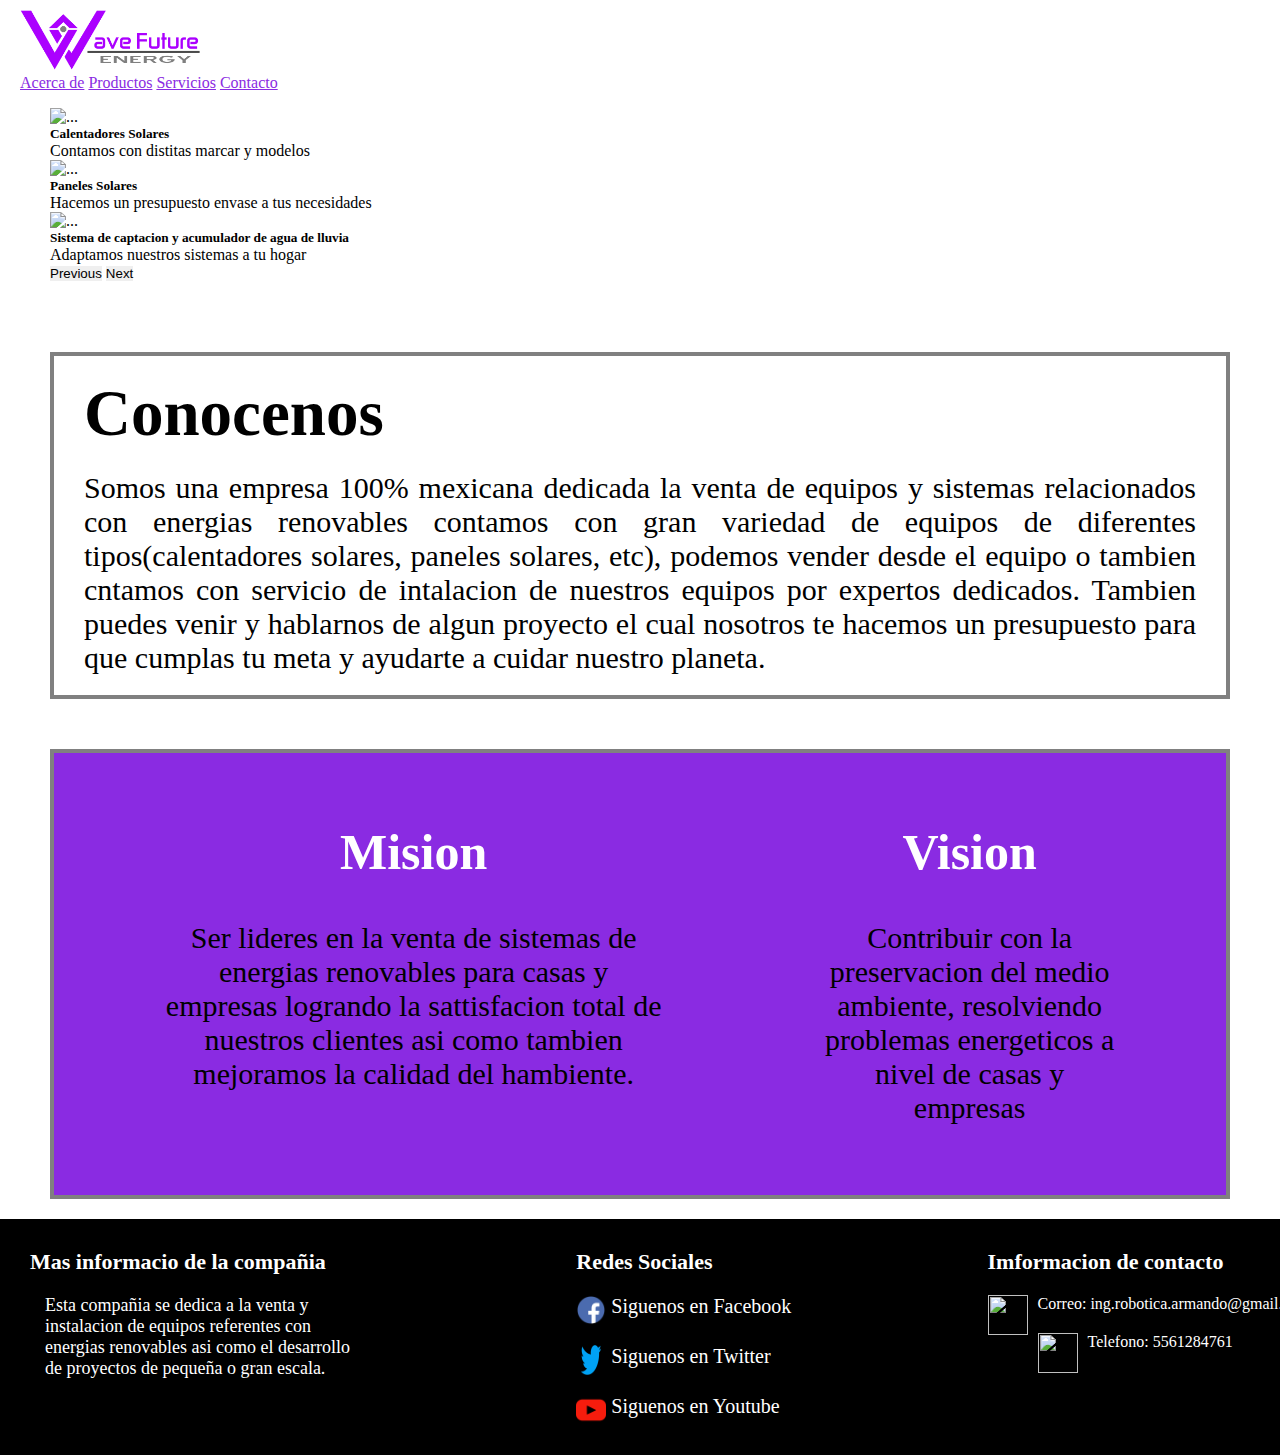
==== Acerca de Nosotros/index.html @ ba3f2288 "acerca de nosotros" ====
<!DOCTYPE html>
<html lang="en">
<head>
    <meta charset="UTF-8">
    <meta http-equiv="X-UA-Compatible" content="IE=edge">
    <meta name="viewport" content="width=device-width, initial-scale=1.0">
    <link href="https://cdn.jsdelivr.net/npm/bootstrap@5.0.1/dist/css/bootstrap.min.css" rel="stylesheet" integrity="sha384-+0n0xVW2eSR5OomGNYDnhzAbDsOXxcvSN1TPprVMTNDbiYZCxYbOOl7+AMvyTG2x" crossorigin="anonymous">
    <link rel="stylesheet" href="styles.css">
    <title>Acerca de Nosotros</title>
</head>
<body>
    <nav id="barra" class="navbar navbar-expand-lg navbar-light">
        <div class="container-fluid">
          <a class="navbar-brand" href="#">
              <img src="LOGO.png" alt="" width="180" height="60"></a>
          <button class="navbar-toggler" type="button" data-bs-toggle="collapse" data-bs-target="#navbarNavAltMarkup" aria-controls="navbarNavAltMarkup" aria-expanded="false" aria-label="Toggle navigation">
            <span class="navbar-toggler-icon"></span>
          </button>
          <div id="pocision">
            <div id="items">
              <a class="nav-link" href="#">Acerca de</a>
              <a class="nav-link" href="#">Productos</a>
              <a class="nav-link" href="#">Servicios</a>
              <a class="nav-link" href="#">Contacto</a>
            </div>
          </div>
        </div>
      </nav>
      <div  id="carousel" id="carouselExampleCaptions" class="carousel slide" data-bs-ride="carousel">
        <div class="carousel-indicators">
          <button type="button" data-bs-target="#carouselExampleCaptions" data-bs-slide-to="0" class="active" aria-current="true" aria-label="Slide 1"></button>
          <button type="button" data-bs-target="#carouselExampleCaptions" data-bs-slide-to="1" aria-label="Slide 2"></button>
          <button type="button" data-bs-target="#carouselExampleCaptions" data-bs-slide-to="2" aria-label="Slide 3"></button>
        </div>
        <div class="carousel-inner">
          <div class="carousel-item active">
            <img src="https://lumek.com.mx/images/bg/calentadores.webp" class="d-block w-100" alt="...">
            <div class="carousel-caption d-none d-md-block">
              <h5>Calentadores Solares</h5>
              <p>Contamos con distitas marcar y modelos</p>
            </div>
          </div>
          <div class="carousel-item">
            <img src="https://erenovable.com//wp-content/uploads/2017/06/desventajas-incovenientes-paneles-solares-istock-600x399.jpg" class="d-block w-100" alt="...">
            <div class="carousel-caption d-none d-md-block">
              <h5>Paneles Solares</h5>
              <p>Hacemos un presupuesto envase a tus necesidades</p>
            </div>
          </div>
          <div class="carousel-item">
            <img src="https://ecocontenedores.cl/wp-content/uploads/2018/09/Sistema_de_captacion_de_agua_de_lluvia-300x225.jpg" class="d-block w-100" alt="...">
            <div class="carousel-caption d-none d-md-block">
              <h5>Sistema de captacion y acumulador de agua de lluvia</h5>
              <p>Adaptamos nuestros sistemas a tu hogar</p>
            </div>
          </div>
        </div>
        <button class="carousel-control-prev" type="button" data-bs-target="#carouselExampleCaptions" data-bs-slide="prev">
          <span class="carousel-control-prev-icon" aria-hidden="true"></span>
          <span class="visually-hidden">Previous</span>
        </button>
        <button class="carousel-control-next" type="button" data-bs-target="#carouselExampleCaptions" data-bs-slide="next">
          <span class="carousel-control-next-icon" aria-hidden="true"></span>
          <span class="visually-hidden">Next</span>
        </button>
      </div>
      <section class="conocenos">
          <div>
              <h1>Conocenos</h1>
              <p>Somos una empresa 100% mexicana dedicada la venta de equipos y sistemas relacionados
                 con energias renovables contamos con gran variedad de equipos de diferentes tipos(calentadores solares, paneles solares, etc),
                 podemos vender desde el equipo o tambien cntamos con servicio de intalacion de nuestros equipos por expertos
                 dedicados. Tambien puedes venir y hablarnos de algun proyecto el cual nosotros te hacemos un presupuesto para que
                 cumplas tu meta y ayudarte a cuidar nuestro planeta.
              </p>
          </div>
      </section>
      <section class="objetivos"> 
          <div class="contenedor">
          <div class="mision">
              <h1>Mision</h1>
              <p>Ser lideres en la venta de sistemas de energias renovables
                 para casas y empresas logrando la sattisfacion total de 
                 nuestros clientes asi como tambien mejoramos la calidad
                 del hambiente.
              </p>
          </div>
          <div class="vision">
              <h1>Vision</h1>
              <p>Contribuir con la preservacion del medio
                 ambiente, resolviendo problemas energeticos
                 a nivel de casas y empresas </p>
          </div>
          </div>
      </section>
      <footer>
        <div class="contenedor-footer">
  
          <div class="colum1">
            <h4>Mas informacio de la compañia</h4>
            <p>Esta compañia se dedica a la venta y instalacion de 
              equipos referentes con energias renovables asi como 
              el desarrollo de proyectos de pequeña o gran escala.
            </p>
          </div>
  
          <div class="colum2">
            <h5>Redes Sociales</h5>
            <div class="row">
              <a href="https://es-la.facebook.com/" target="_blank"><img src="icono de facebook.png" alt=""></a>
              <label for="">Siguenos en Facebook</label>
            </div>
            <div class="row">
              <a href="https://twitter.com/?lang=es" target="_blank"><img src="Twitter-Logo.png" alt=""></a>
              <label for="">Siguenos en Twitter</label>
            </div>
            <div class="row">
              <a href="https://www.youtube.com/" target="_blank"><img src="youtube.png" alt=""></a>
              <label for="">Siguenos en Youtube</label>
            </div>
          </div>
  
          <div class="colum3">
            <h6>Imformacion de contacto</h6>
            <div class="row2">
              <img src="http://assets.stickpng.com/images/584856bce0bb315b0f7675ad.png" alt="">
              <label for="">Correo: ing.robotica.armando@gmail.com</label>
              <div class="row2">
                <img src="http://assets.stickpng.com/images/5a452570546ddca7e1fcbc7d.png
                " alt="">
                <label for="">Telefono: 5561284761</label>
              </div>
             </div>
          </div>
      </footer>
  <script src="https://cdn.jsdelivr.net/npm/bootstrap@5.0.1/dist/js/bootstrap.bundle.min.js" integrity="sha384-gtEjrD/SeCtmISkJkNUaaKMoLD0//ElJ19smozuHV6z3Iehds+3Ulb9Bn9Plx0x4" crossorigin="anonymous"></script>
</body>
</html>
---- Acerca de Nosotros/styles.css ----
*
{
    padding: 0;
    border: 0;
    margin: 0;
}
/* Barra de navegacion */
#barra
{
    background-color: white;
    padding: 10px 20px;
    margin-bottom: 80px;
    position: fixed;
    top: 0;
    left: 0;
    width: 100%;
    box-sizing: border-box;
}
#items a
{
    color: blueviolet;
    display: inline;
    align-content: space-between;
}
/* Carrusel */
#carousel
{
    margin: 90px 50px 20px 50px;
    max-width: 100%;
    max-height: 500px;
}
.w-100 
{
    height: 500px;
    width: 100%!important;
}
/* Conocenos */
.conocenos
{
    margin: 70px 50px 20px 50px;
    max-width: 100%;
    border: 4px solid grey;
}
.conocenos h1
{
    margin: 20px 30px 20px 30px;
    font-size: 65px;
}
.conocenos p
{
    text-align: justify;
    margin: 20px 30px 20px 30px;
    font-size: 30px;
}
/* Mision y Vision */
.objetivos
{
    margin: 50px 50px 20px 50px;
    background-color: blueviolet;
    border: 4px solid grey;
    padding: 30px;
}
.contenedor
{
    display: flex;
    justify-content: space-between;
}
.mision
{   
    display: flex;
    flex-direction: column;
    align-items: center;
    margin: 20px 50px 20px 50px;
}
.mision h1
{
    color: white;
    margin: 20px 30px 20px 30px;
    font-size: 50px;
}
.mision p
{
    text-align: center;
    margin: 20px 30px 20px 30px;
    font-size: 30px;
}
.vision
{
    display: flex;
    flex-direction: column;
    align-items: center;
    margin: 20px 50px 20px 50px;
}
.vision h1
{
    color: white;
    margin: 20px 30px 20px 30px;
    font-size: 50px;
}
.vision p
{
    text-align: center;
    margin: 20px 30px 20px 30px;
    font-size: 30px;
}
/* Pie de pagina*/
footer
{
    width: 100%;
    background-color: black;
    color: white;
    padding: 30px;
}
.contenedor-footer
{
    display: flex;
    justify-content: space-between;
}
.colum1
{
    max-width: 350px;
}
.colum1 h4
{
    font-size: 22px;
}
.colum1 p
{
    font-size: 18px;
    color: white;
    margin: 20px 15px 20px 15px
}
.colum2
{
    max-width: 500px;
    display: flex;
    flex-direction: column;
}
.colum2 h5
{
    font-size: 22px;
}
.row
{
    margin-top: 20px;
}
.row img
{
    width: 30px;
    height: 30px;
    margin-right: 5px;
    float:left;
}
.row label
{
    font-size: 20px;
}
.colum3
{
    max-width: 350px;
}
.colum3 h6
{
   font-size: 22px;
}
.row2
{
   margin-top: 20px;
}
.row2 img
{
   width: 40px;
   height: 40px;
   float: left;
   margin-right: 10px;
}
.row2 label
{
    margin-top: 10px;
}
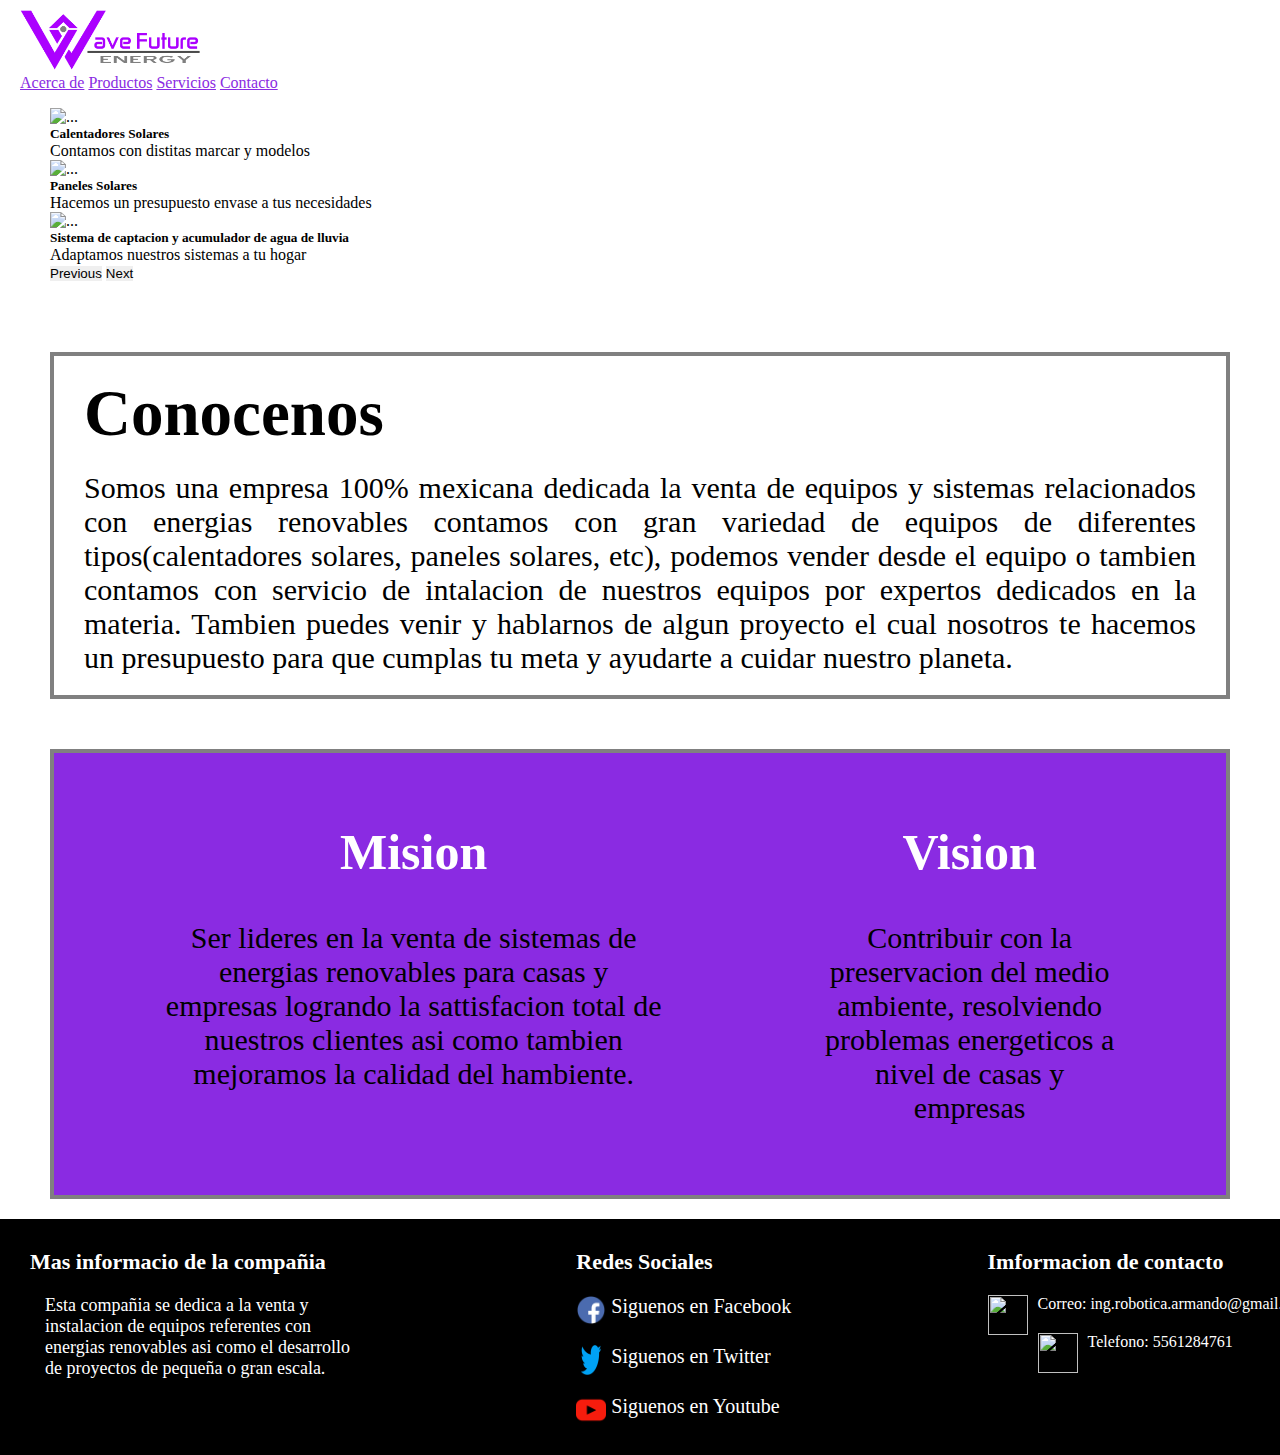
==== commit b64fc108: "cambios texto" ====
--- a/Acerca de Nosotros/index.html
+++ b/Acerca de Nosotros/index.html
@@ -18,8 +18,8 @@
           </button>
           <div id="pocision">
             <div id="items">
-              <a class="nav-link" href="#">Acerca de</a>
-              <a class="nav-link" href="#">Productos</a>
+              <a class="nav-link" href="/Acerca de Nosotros/index.html">Acerca de</a>
+              <a class="nav-link" href="/Productos/index.html">Productos</a>
               <a class="nav-link" href="#">Servicios</a>
               <a class="nav-link" href="#">Contacto</a>
             </div>
@@ -69,8 +69,8 @@
               <h1>Conocenos</h1>
               <p>Somos una empresa 100% mexicana dedicada la venta de equipos y sistemas relacionados
                  con energias renovables contamos con gran variedad de equipos de diferentes tipos(calentadores solares, paneles solares, etc),
-                 podemos vender desde el equipo o tambien cntamos con servicio de intalacion de nuestros equipos por expertos
-                 dedicados. Tambien puedes venir y hablarnos de algun proyecto el cual nosotros te hacemos un presupuesto para que
+                 podemos vender desde el equipo o tambien contamos con servicio de intalacion de nuestros equipos por expertos
+                 dedicados en la materia. Tambien puedes venir y hablarnos de algun proyecto el cual nosotros te hacemos un presupuesto para que
                  cumplas tu meta y ayudarte a cuidar nuestro planeta.
               </p>
           </div>
